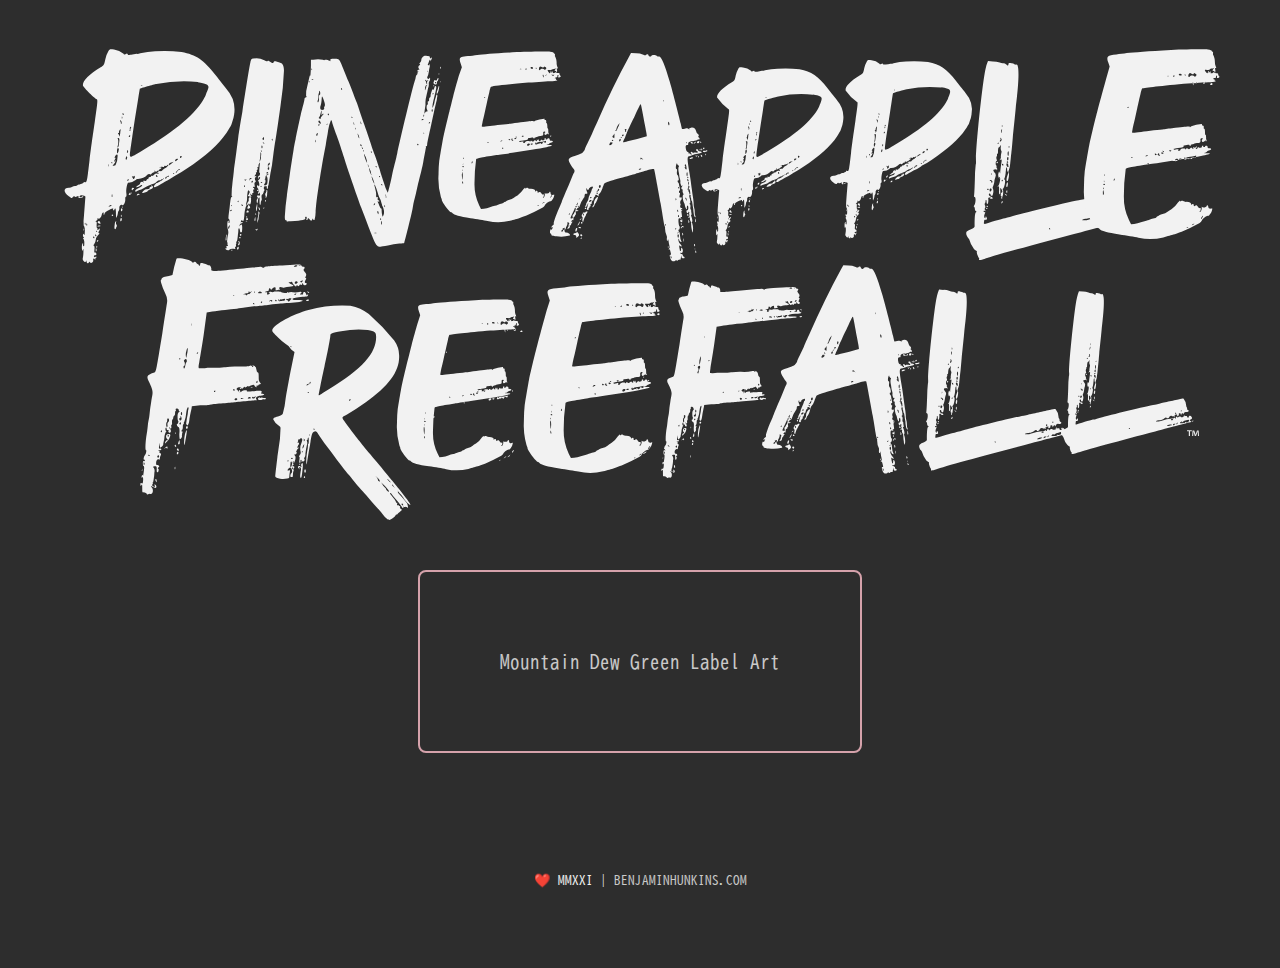
==== index.html @ d0648b2d "initial commit" ====
<!DOCTYPE html>
<html lang="en">

<head>

    <!-- Global site tag (gtag.js) - Google Analytics -->
    <script async src="https://www.googletagmanager.com/gtag/js?id=UA-62355042-2"></script>
    <script>
        window.dataLayer = window.dataLayer || [];
        function gtag() { dataLayer.push(arguments); }
        gtag('js', new Date());

        gtag('config', 'UA-62355042-2');
    </script>

    <meta charset="UTF-8">
    <meta http-equiv="X-UA-Compatible" content="IE=edge">
    <meta name="viewport" content="width=device-width, initial-scale=1.0">
    <meta name="description" content="Don't forget to drink your tap water!">

    <title>Pineapple Freefall</title>

    <!-- Google Fonts -->
    <link rel="preconnect" href="https://fonts.googleapis.com">
    <link rel="preconnect" href="https://fonts.gstatic.com" crossorigin>
    <link href="https://fonts.googleapis.com/css2?family=BIZ+UDGothic&display=swap" rel="stylesheet">

    <!-- Stylesheet -->
    <link rel="stylesheet" href="css/style.css">

</head>

<body>

    <section class="hero">
        <h1>
            <img src="img/pf-wordmark.svg" alt="Pineapple Freefall">
        </h1>
    </section>

    <section class="projects">
        <ul>
            <a href="/green-label-art.html">
                <li>Mountain Dew Green Label Art</li>
            </a>
        </ul>
    </section>

    <section class="footer">
        <span>❤️ MMXXI | <a href="https://www.benjaminhunkins.com">benjaminhunkins.com</a></span>
    </section>

</body>

</html>
---- css/style.css ----
:root {
  --darkgray: #2d2d2d;
  --lightgray: #f2f2f2;
}

body {
  font-family: "BIZ UDGothic", sans-serif;
  background-color: var(--darkgray);
  color: var(--lightgray);
}

a {
    color: inherit;
    text-decoration: none;
    opacity: .8;
    transition: .2s;
}

a:hover, a:focus {
    opacity: 1;
}

.hero {
    margin: 2.5rem;
    text-align: center;
}

.projects ul {
    display: flex;
    flex-flow: row wrap;
    justify-content: space-evenly;
    margin: 2.5rem 0;
    padding: 0;
    list-style-type: none;
}

.projects ul li {
    margin: 0 1rem 2.5rem 1rem;
    padding: 5rem;
    border: 2px solid pink;
    border-radius: .5rem;
    font-size: larger;
}

.footer {
  margin: 5rem 0;
  text-align: center;
  text-transform: uppercase;
  font-size: smaller;
}
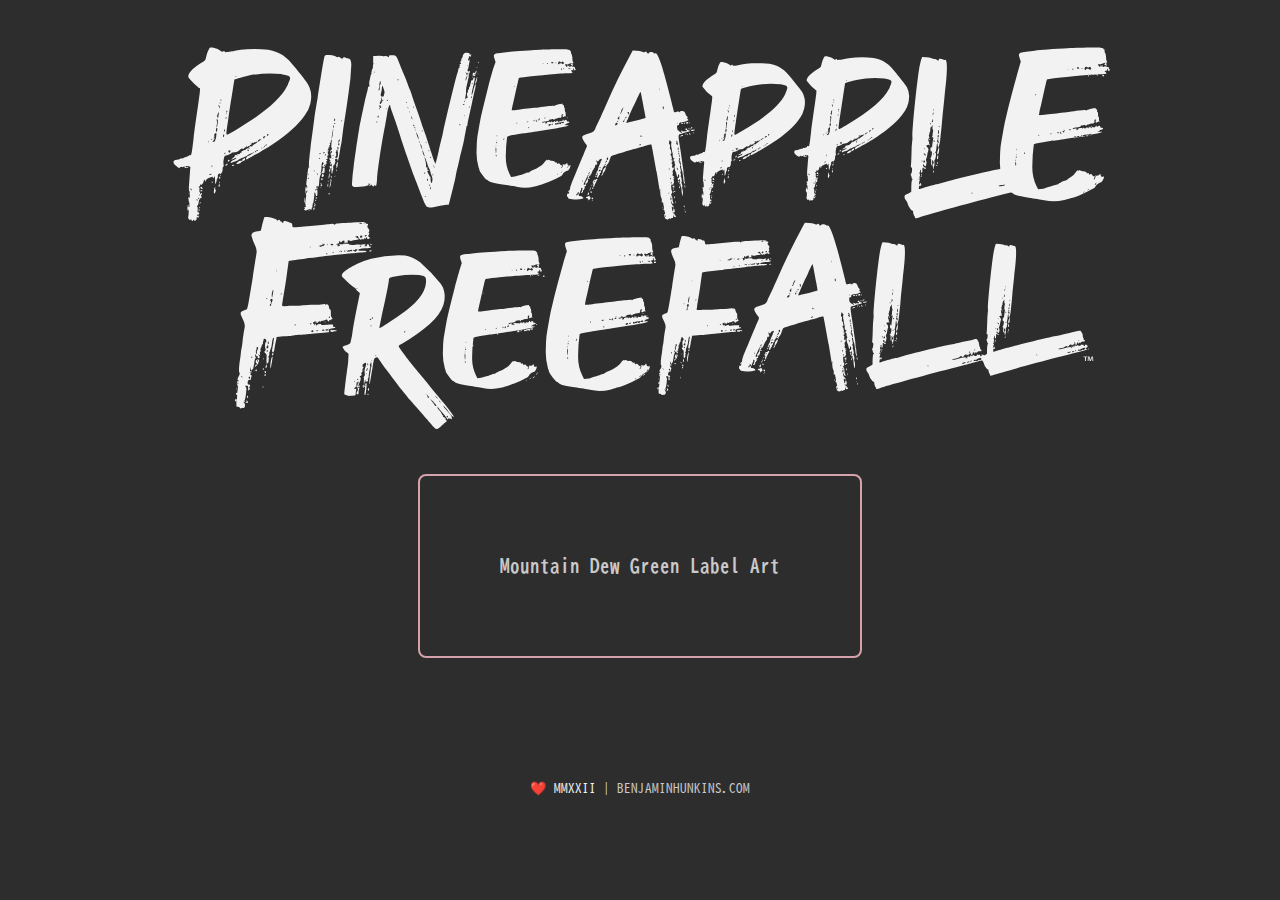
==== commit c7269018: "update GLA" ====
--- a/index.html
+++ b/index.html
@@ -23,7 +23,7 @@
     <!-- Google Fonts -->
     <link rel="preconnect" href="https://fonts.googleapis.com">
     <link rel="preconnect" href="https://fonts.gstatic.com" crossorigin>
-    <link href="https://fonts.googleapis.com/css2?family=BIZ+UDGothic&display=swap" rel="stylesheet">
+    <link href="https://fonts.googleapis.com/css2?family=BIZ+UDGothic:wght@400;700&display=swap" rel="stylesheet">
 
     <!-- Stylesheet -->
     <link rel="stylesheet" href="css/style.css">
@@ -33,21 +33,25 @@
 <body>
 
     <section class="hero">
-        <h1>
-            <img src="img/pf-wordmark.svg" alt="Pineapple Freefall">
-        </h1>
+        <div class="wrapper">
+            <h1>
+                <img src="img/pf-wordmark.svg" alt="Pineapple Freefall">
+            </h1>
+        </div>
     </section>
 
     <section class="projects">
-        <ul>
-            <a href="/green-label-art.html">
-                <li>Mountain Dew Green Label Art</li>
-            </a>
-        </ul>
+        <div class="wrapper">
+            <ul>
+                <a href="/green-label-art.html">
+                    <li>Mountain Dew Green Label Art</li>
+                </a>
+            </ul>
+        </div>
     </section>
 
     <section class="footer">
-        <span>❤️ MMXXI | <a href="https://www.benjaminhunkins.com">benjaminhunkins.com</a></span>
+        <span>❤️ MMXXII | <a href="https://www.benjaminhunkins.com">benjaminhunkins.com</a></span>
     </section>
 
 </body>
--- a/css/style.css
+++ b/css/style.css
@@ -1,45 +1,80 @@
 :root {
-  --darkgray: #2d2d2d;
-  --lightgray: #f2f2f2;
+  --highlight: #ffc0cb;
+  --dark: #2d2d2d;
+  --light: #f2f2f2;
 }
 
 body {
   font-family: "BIZ UDGothic", sans-serif;
-  background-color: var(--darkgray);
-  color: var(--lightgray);
+  line-height: 1.25rem;
+  background-color: var(--dark);
+  color: var(--light);
+}
+
+section {
+  margin: 2.5rem 0 2.5rem;
 }
 
 a {
-    color: inherit;
-    text-decoration: none;
-    opacity: .8;
-    transition: .2s;
+  color: inherit;
+  text-decoration: none;
+  opacity: 0.8;
+  transition: 0.2s;
 }
 
-a:hover, a:focus {
-    opacity: 1;
+a:hover,
+a:focus {
+  opacity: 1;
+}
+
+blockquote {
+  text-align: justify;
+  max-width: 80%;
+  padding-left: 1rem;
+  border-left: 2px solid var(--highlight);
+}
+
+sup {
+  color: var(--light);
+  text-transform: uppercase;
+}
+
+h3 {
+  margin-top: 5rem;
+}
+
+h4 {
+  margin-top: 2.5rem;
+  color: var(--highlight);
+}
+
+.wrapper {
+  margin: 0 auto;
+  padding: 0 2.5rem 0 2.5rem;
+  max-width: 960px;
 }
 
 .hero {
-    margin: 2.5rem;
-    text-align: center;
+  margin: 2.5rem;
+  text-align: center;
 }
 
 .projects ul {
-    display: flex;
-    flex-flow: row wrap;
-    justify-content: space-evenly;
-    margin: 2.5rem 0;
-    padding: 0;
-    list-style-type: none;
+  display: flex;
+  flex-flow: row wrap;
+  justify-content: space-evenly;
+  margin: 2.5rem 0;
+  padding: 0;
+  list-style-type: none;
 }
 
 .projects ul li {
-    margin: 0 1rem 2.5rem 1rem;
-    padding: 5rem;
-    border: 2px solid pink;
-    border-radius: .5rem;
-    font-size: larger;
+  margin: 0 1rem 2.5rem 1rem;
+  padding: 5rem;
+  border: 2px solid var(--highlight);
+  border-radius: 0.5rem;
+  font-size: larger;
+  font-weight: bold;
 }
 
 .footer {
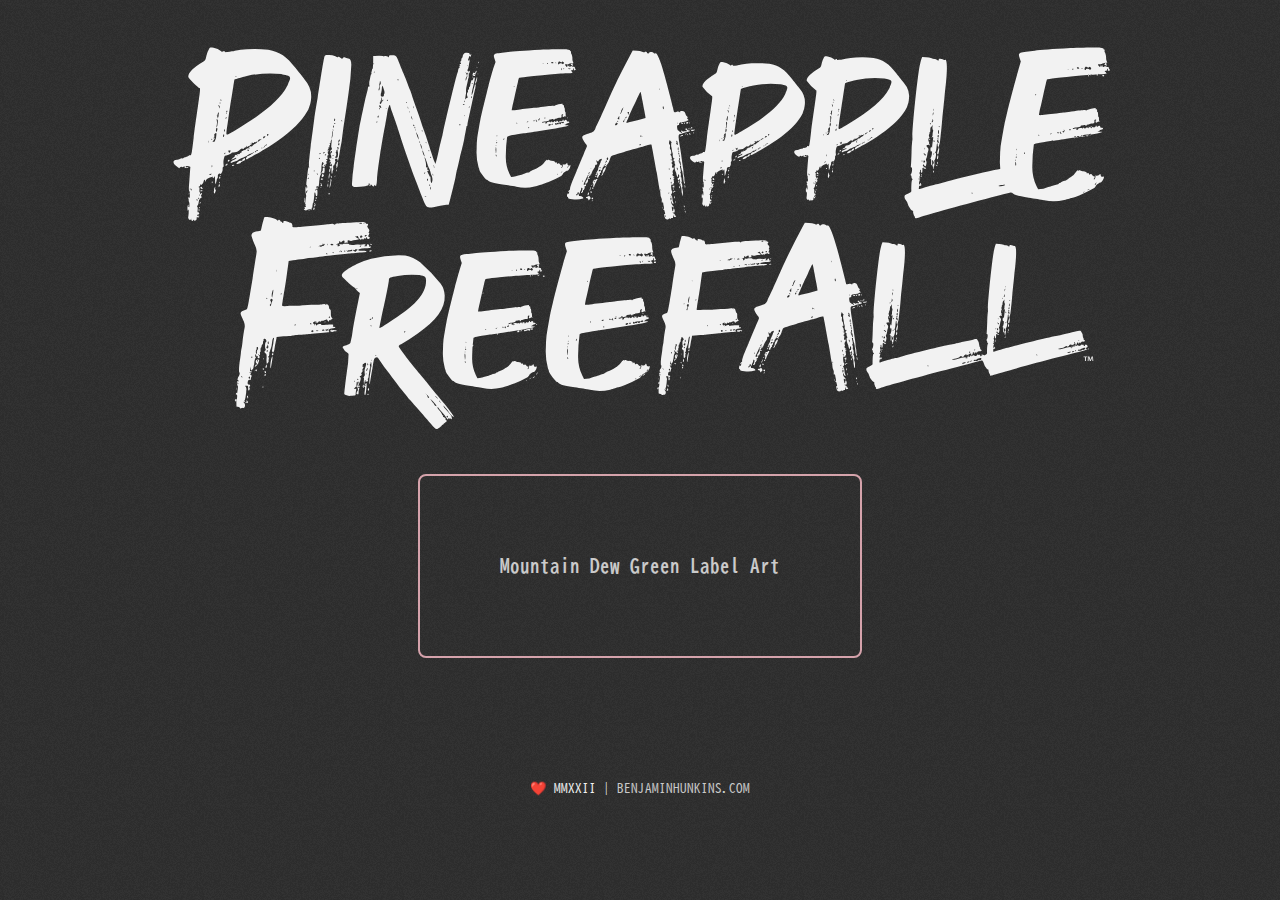
==== commit 026cf67c: "update favicon, theme color" ====
--- a/index.html
+++ b/index.html
@@ -17,8 +17,12 @@
     <meta http-equiv="X-UA-Compatible" content="IE=edge">
     <meta name="viewport" content="width=device-width, initial-scale=1.0">
     <meta name="description" content="Don't forget to drink your tap water!">
+    <meta name="theme-color" content="#2b2b2b">
 
     <title>Pineapple Freefall</title>
+
+    <!-- Favicons -->
+    <link rel="icon" href="img/favicon-32x32.png" sizes="32x32" type="image/png">
 
     <!-- Google Fonts -->
     <link rel="preconnect" href="https://fonts.googleapis.com">
--- a/css/style.css
+++ b/css/style.css
@@ -8,6 +8,7 @@
   font-family: "BIZ UDGothic", sans-serif;
   line-height: 1.25rem;
   background-color: var(--dark);
+  background-image: url(../img/bg-noise.png);
   color: var(--light);
 }
 
